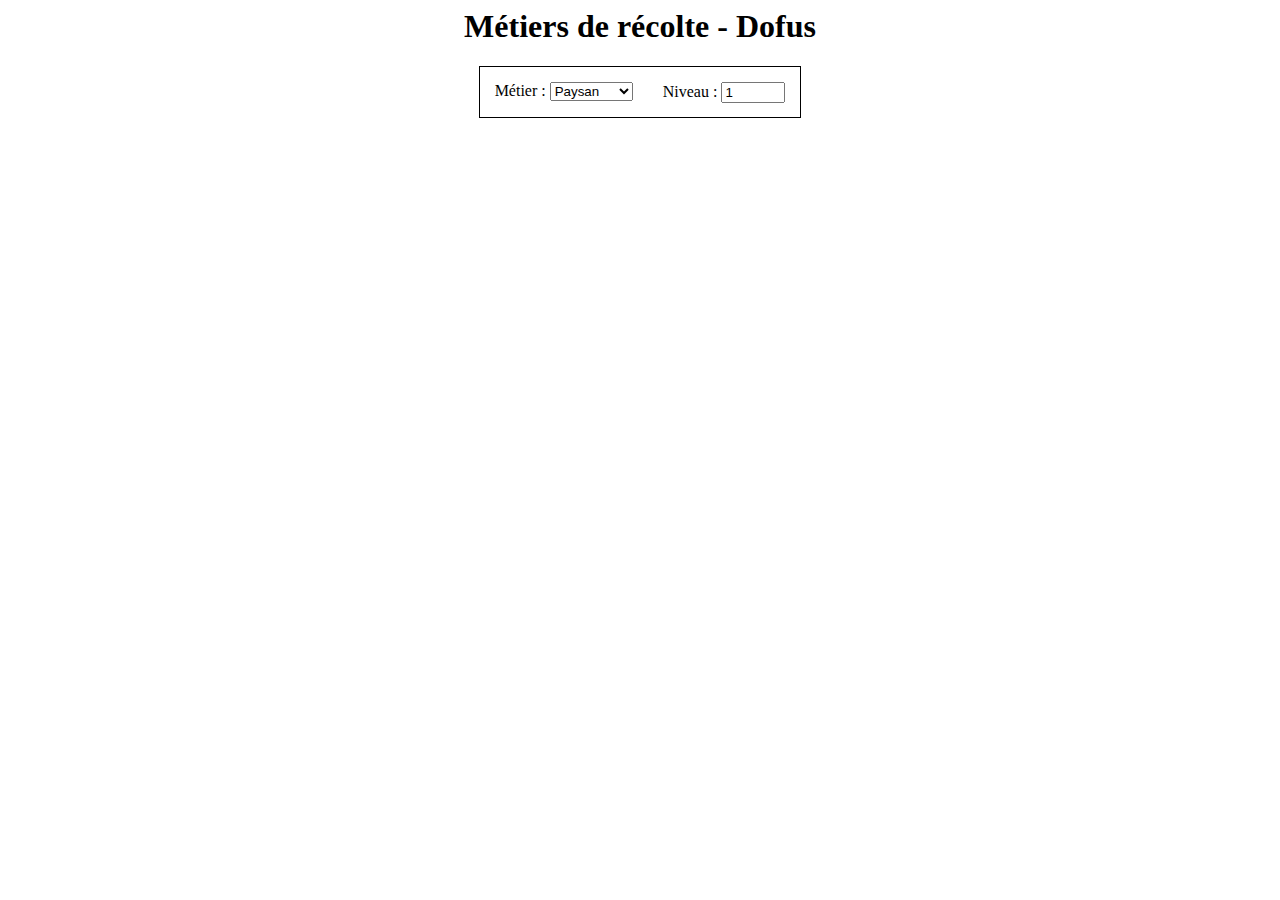
==== dofus/recoltes.html @ 9696def0 "Added Dofus farming jobs page" ====
<html lang='fr'>
    <head>
        <meta charset='UTF-8'/>
        <title>Métiers de récolte - Dofus</title>
        <html lang='fr'>
        <link href='recoltes.css' rel='stylesheet' type='text/css'>
        <script src="recoltes.js" defer></script>
    </head>
    <body>
        <h1>Métiers de récolte - Dofus</h1>
        <div class="box">
            <div class="selector">
                <div class="jobs">
                    <form>
                        <label>Métier : </label>
                        <select name="metiers" id="metiers">
                        <option value="Paysan">Paysan</option>
                        <option value="Alchimiste">Alchimiste</option>
                        <option value="Pêcheur">Pêcheur</option>
                        <option value="Bûcheron">Bûcheron</option>
                        <option value="Mineur">Mineur</option>
                        </select>
                    </form>
                </div>
                <div class="level">
                    <label>Niveau : </label>
                    <input type="number" id="niveau" value="1" min="1" max="200" step="1"/>
                </div>
            </div>
            <div class="content">
            </div>    
        </div>
    </body>
</html>
---- dofus/recoltes.css ----
h1, h3 {
    text-align: center;
}

.selector {
    display: flex;
    flex-direction: row;
    justify-content: space-evenly;
    border: 1px solid black;
    max-width: fit-content;
    margin-left: auto;
    margin-right: auto;
}

.jobs, .level {
    margin-top: 15px;
    margin-left: 15px;
    margin-right: 15px;
    margin-bottom: auto;
}

.content {
    align-content: center;
}

table {
    margin-top: 50px;
    align-self: center;
    text-align: center;
    border: 1px solid black;
    margin-left: auto;
    margin-right: auto;
    border-collapse: collapse;
}

tr, td, th {
    border: 1px solid black;
}

.box {
    display: flex;
    flex-direction: column;
    justify-content: space-around;
}

.entry-price {
    width: 89px;
}

.entry-number {
    width: 201px;
}
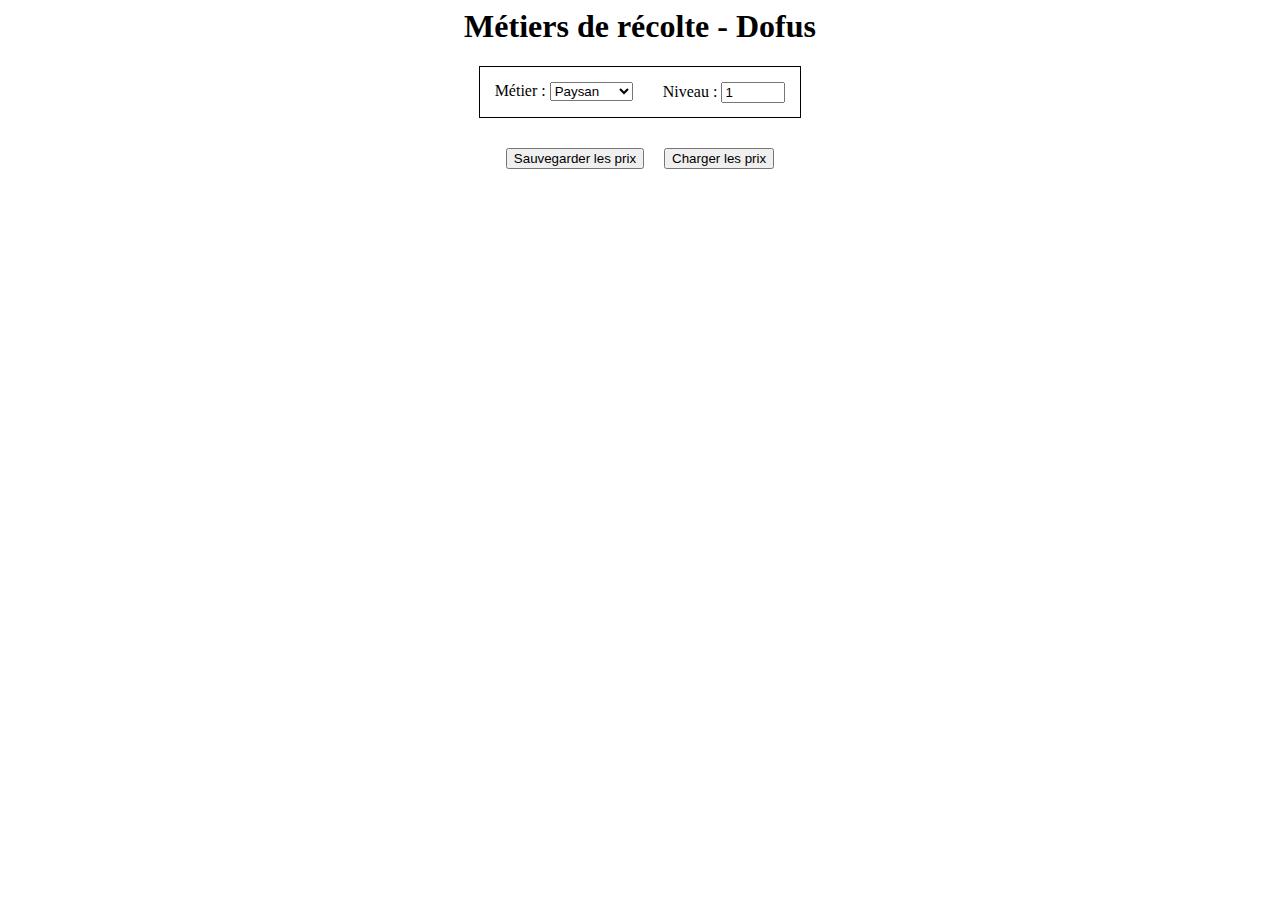
==== commit 4ab625ca: "v2 of Dofus farming jobs website (allows price saves)" ====
--- a/dofus/recoltes.html
+++ b/dofus/recoltes.html
@@ -27,8 +27,8 @@
                     <input type="number" id="niveau" value="1" min="1" max="200" step="1"/>
                 </div>
             </div>
-            <div class="content">
-            </div>    
+            <div class="content"></div>    
+            <div class="memory"><button id="save">Sauvegarder les prix</button><button id="load">Charger les prix</button></div>
         </div>
     </body>
 </html>--- a/dofus/recoltes.css
+++ b/dofus/recoltes.css
@@ -2,7 +2,7 @@
     text-align: center;
 }
 
-.selector {
+.selector{
     display: flex;
     flex-direction: row;
     justify-content: space-evenly;
@@ -24,7 +24,7 @@
 }
 
 table {
-    margin-top: 50px;
+    margin-top: 30px;
     align-self: center;
     text-align: center;
     border: 1px solid black;
@@ -49,4 +49,20 @@
 
 .entry-number {
     width: 201px;
+}
+
+.memory {
+    margin-top: 30px;
+    margin-left: auto;
+    margin-right: auto;
+    max-width: fit-content;
+    align-content: center;
+}
+
+#save {
+    margin-right: 10px;
+}
+
+#load {
+    margin-left: 10px;
 }